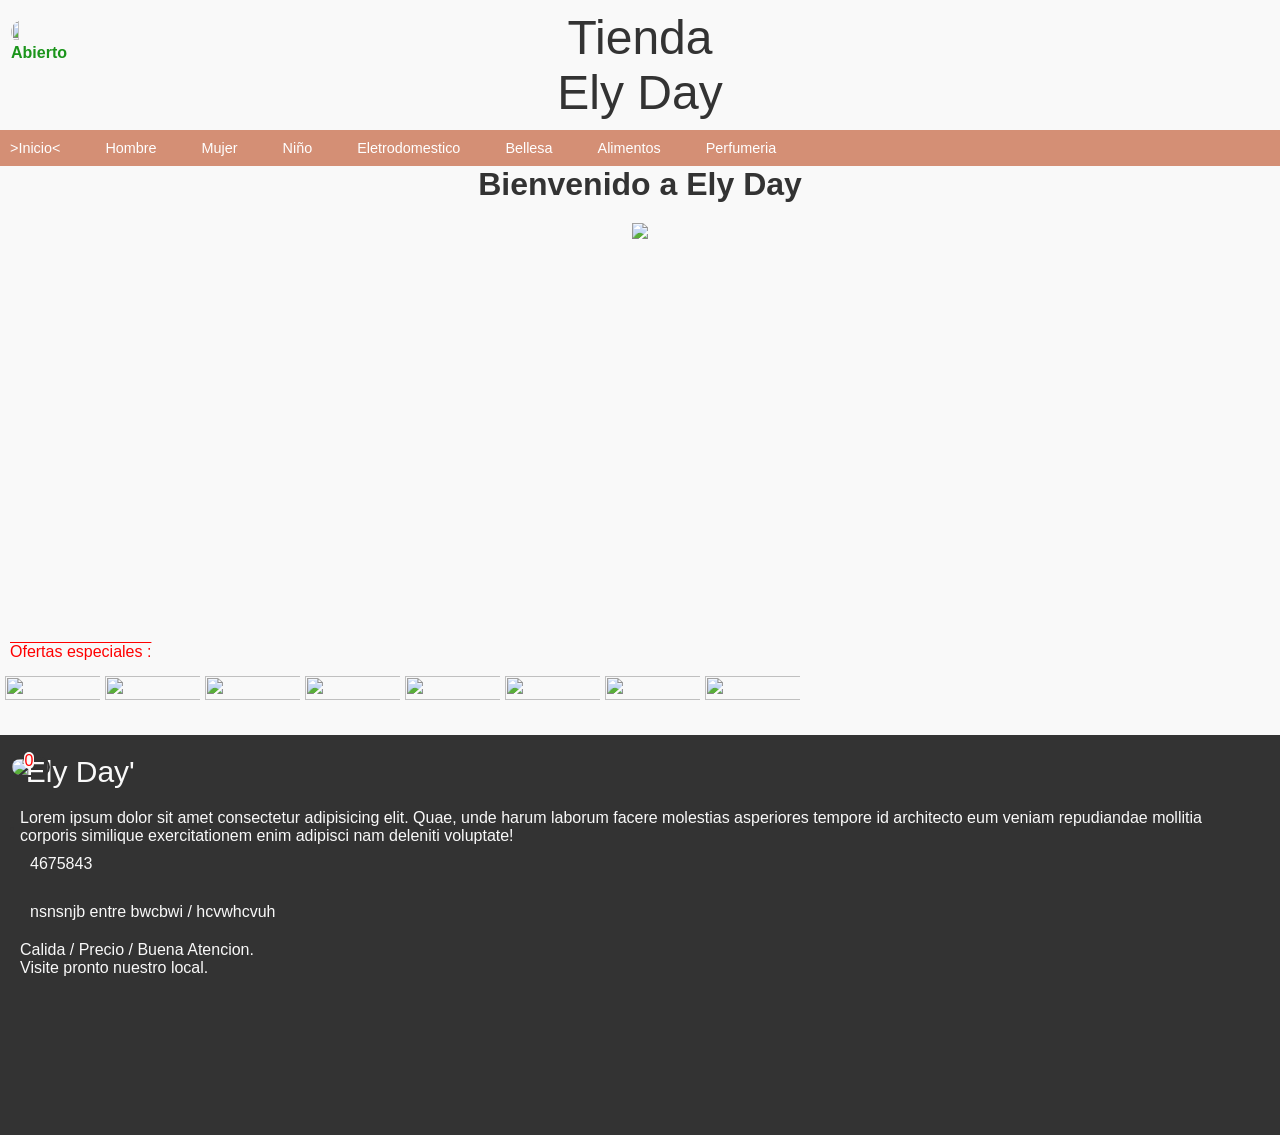
==== index.html @ 3eeb897b "Add files via upload" ====
<!DOCTYPE html>
<html lang="en">
<head>
  <meta charset="UTF-8">
  <meta name="viewport" content="width=device-width, initial-scale=1.0">
  <title>Tienda de Ropa</title>
  <link rel="stylesheet" href="Main.css">
  <link rel="stylesheet" href="detalles_items.css">
</head>
<body>
  <header>
      <div class="close-open">
        <img class="logo_principal" src="imagenes/Logo.jpg">
        <p><b>Abierto</b></p>
      </div>
      <div class="parrafo_principal">
        <p>Tienda</p>
        <p>Ely Day</p>
      </div>
    <!-- Menú de Navegación -->
    <nav id="menu" class="navbar">
      <div class="items_menu">
          <div class="menu-scroll">
            <a href="index.html" class="menu-item">>Inicio<</a>
            <a href="Hombre.html" id="Hombre"class="menu-item">Hombre</a>
            <a href="Mujer.html" id="mujer"class="menu-item">Mujer</a>
            <a href="Niño.html" id="Niño"class="menu-item">Niño</a>
            <a href="Eletrodomestico.html" id="Eletrodomestico"class="menu-item">Eletrodomestico</a>
            <a href="Bellesa.html" id="bellesa"class="menu-item">Bellesa</a>
            <a href="Alimentos.html" id="Alimentos"class="menu-item">Alimentos</a>
            <a href="Perfumeria.html" id="Perfumeria"class="menu-item">Perfumeria</a>
          </div>
        </div>
    </nav>
  </header>
  <!-- Contenido Principal -->
  <div class="contenedor_de_ofertas">
    
    <h1>Bienvenido a Ely Day</h1>
    <div class="img_principal">
      <ul>
        <li>
          <img class="imagen_principal" src="imagenes/imgcategoria/todomujer.jpg">
        </li>
        <li>
          <img class="imagen_principal" src="imagenes/imgcategoria/Todohombre.jpg">
        </li>
        <li>
          <img class="imagen_principal" src="imagenes/imgcategoria/Vestido3.jpg">
        </li>
        <li>
          <img class="imagen_principal" src="imagenes/imgcategoria/Vestido3.jpg">
        </li>
      </ul>
    </div>

      <div class="container">
        <p class="enoferta">Ofertas especiales :</p>
        <div class="contenedor_de_revajas">
          <section class="slide-sesion">
            <img class="img_ofertas" src="imagenes/Abrig.jpg" alt="">
          </section>
          <section class="slide-sesion">
            <img class="img_ofertas" src="imagenes/Arete.jpg" alt="">
          </section>
          <section class="slide-sesion">
            <img class="img_ofertas" src="imagenes/Chors.jpg" alt="">
          </section>
          <section class="slide-sesion">
            <img class="img_ofertas" src="imagenes/Enoferta.jpg" alt="">
          </section>
          <section class="slide-sesion">
            <img class="img_ofertas" src="imagenes/Abrig.jpg" alt="">
          </section>
          <section class="slide-sesion">
            <img class="img_ofertas" src="imagenes/Arete.jpg" alt="">
          </section>
          <section class="slide-sesion">
            <img class="img_ofertas" src="imagenes/Chors.jpg" alt="">
          </section>
          <section class="slide-sesion">
            <img class="img_ofertas" src="imagenes/Enoferta.jpg" alt="">
          </section>
        </div>
    </div>
  </div>

  <div>
    <a href="Carrito de compras/carrito.html" class="link_del_carrito"><img class="carrito_icon_img" src="imagenes/Carrito_img.jpg">
      <p id="numerito" class="num_del_carrito">0</p>
    </a>
    <button onclick="boton_flotante()" class="boton-contact">
        <img class="img-boton-contact" src="imagenes/Icono_watsapp.jpg" alt="">
    </button>
    <div id="contenedor_contact_id" class="contenedor_contact">
      <p class="p_botonflotante">Hola sea usted Bienbenido a 
        nuestra pagina <b>Ely Day</b>.
      </p>
      <p class="p_botonflotante">
        Contactenos al #382932
      </p>
      <P class="p_botonflotante">
        Nos encontramos en calle entre calle/calle
      </P>
    </div>
</div>

  <footer class="pie_pagina">
    <p class="titulo-footer">'Ely Day'</p>
    <p>Lorem ipsum dolor sit amet consectetur 
      adipisicing elit. Quae, unde 
      harum laborum facere molestias 
      asperiores tempore id architecto
      eum veniam repudiandae mollitia corporis similique exercitationem enim adipisci nam deleniti voluptate!
    </p>
    <P class="contact">4675843</P>
    <p class="contact">nsnsnjb entre bwcbwi / hcvwhcvuh</p>
    <p>Calida / Precio / Buena Atencion.</p>
    <p>Visite pronto nuestro local.</p>
  </footer>
<script src="Main.js">
</script>
</body>
</html>
---- Main.css ----
/* Reset Básico */
* {
  margin: 0;
  padding: 0;
  box-sizing: border-box;
}

body {
  font-family: Arial, sans-serif;
  background-color: #f9f9f9;
  color: #333;
  ::-webkit-scrollbar{display: none;}
}
a {
  background-color: transparent;
  border: 0;
  margin-right: 20px;
  padding-right: 10px;
  text-decoration: none;
}
button {
  background-color: transparent;
  border: 0;
  margin-right: 20px;
  padding-right: 10px;
}
header{
  text-align: center;
}


/* Menú de Navegación */
.logo_principal{
  height: 20%;
  width: 10%;
  border-radius: 40px;
  max-width: 80px;
  min-width: 40px
}
.parrafo_principal{
  font-size: 300%;
  text-align: center;
  margin: 10px;
  max-width: 100%;
  margin-top: 10px;

}
.close-open{
  text-align: justify;
  color:rgb(27, 149, 27);
  padding: 10px;
  margin-bottom: 10px;
  width: 90%;
  position: absolute;
  margin-left: 1px;
  display: fle

}
.carrito_icon_img{
  width: 10%;
  border-radius: 40px;
  margin-top: 10px;
  max-width: 80px;
  min-width: 40px
}
.items_menu{
  background-color: #d48f75;
  padding: 10px;
  overflow-x: auto;
  white-space: nowrap;
}

.navbar.stiki{
  position: sticky;
  top: 0;
}

.menu-scroll {
  display: flex;
  gap: 15px;
  align-items: center;
}

.menu-item {
  text-align: center;
  color: white;
  font-size: 90%;
  cursor: pointer;
}


.menu-item p {
  margin-top: 5px;
  margin-right: 40px;
}
/*esta parte es para los circulos de nav*/
.contenedor_cecioncirculos{
  display: none;
  overflow-x: auto;
  background-color: #f9f9f9;

}
.imagen_circulo{

  width: 60%;
  height: 50%;
}
.ceciones_circulo img {
  align-items: center;
  border-radius: 1000px;
  padding-left: 5px;
  display: flex;
  margin: 10px;
  
}
.boton_circulo{
  margin-left: 15%;
}
.boton_todos{
  border: 7px;
  margin: 55px;
  border-color: #333;
}
/* Contenido Principal */
main {
  padding: 20px;
  text-align: center;

}

main h1 {
  margin-bottom: 10px;
  font-size: 200%;
}

main p {
  color: #555;
  display: grid;
  
}


/*contenedor de ofertas y revajas*/
.contenedor_de_ofertas{
  text-align: center;
  
}
.contenedor_de_revajas{
  display: flex;
  overflow: auto;
  
}
.slide-sesion img{
  overflow-x: auto;
  white-space: nowrap;
  display: flex;
  padding: 5px;
  height: 100%;
  width: 100px;
  
}
.img_ofertas{
  width: 100%;
  height: 100%;
}
.enoferta{
  text-align: start;
  padding: 10px;
  margin-top: 10px;
  text-decoration: overline;
  color: #f00;
  font-family: 'Gill Sans', 'Gill Sans MT', Calibri, 'Trebuchet MS', sans-serif;
  font-size: 100%;
}
.container{
  height: 10%;
  width: 100%;
}

/*contenedor principal de inicio*/
.img_principal{
width: auto;
height: 400px;
border-radius: 30px;

margin-top: 20px;
overflow: hidden;
}
.img_principal ul{
  display: flex;
  padding: 0;
  width: 400%;
  animation: slide 15s infinite alternate ease-in-out;
}
.img_principal li{
  width: 100%;
  list-style: none;
  position: relative;
}
.imagen_principal{
  height: auto;
  width: 400px;
  
}
@keyframes slide{
  0%{margin-left: 0;}
  20%{margin-left: 0;}

  25%{margin-left: -100%;}
  45%{margin-left: -100%;}

  50%{margin-left: -200%;}
  70%{margin-left: -200%;}

  75%{margin-left: -300%;}
  100%{margin-left: -300;}
}




.contenedor_inicio{
  margin-top: 20px;
  margin: auto;
  width: 100%;
  height: 100%;

}
.parrafo_detalledellocal{
  padding: 10px;
  color:#d48f75;
  font-family: Georgia, 'Times New Roman', Times, serif;
  background-color: #f9f9f9;

  
}






.content_main{
  display: grid;
  grid-template-columns: repeat(2,3fr);
  gap:1rem;
}
.product img {
    max-width: 100%;
    border-radius: 8px;
    text-align: center;
    text-anchor: center;
    padding: 10px;
    border-radius: 20px;
    
}




footer{
  margin-top: 30px;
  background-color: #333;
  color: #f9f9f9;
  padding: 20px;
  height: 400px;
}
.titulo-footer{
  font-size: 30px;
  padding-bottom: 20px;
}


/*esta parte es del boton flotante para contactar y el carrito de compras*/
.contact{
  padding-top: 10px;
  padding: 10px;
  padding-bottom: 20px;
}
.boton-contact {
  position:fixed;
  top: 91%;
  margin-left: 10px;
}
.img-boton-contact{
  width: 50px;
  border-radius: 20px;
  border: #333 solid 2px;
}
.contenedor_contact{
  background-color:#fff;
  position:fixed;
  width: 90%;
  height: 400px;
  top: 25%;
  margin-left: 5%;
  border: #333 solid 2px;
  display: none;
}
.p_botonflotante{
  margin: 10px;
  margin-top: 30px;
  margin-left: 30px;
}
/*botn de carrrito de compras*/
.num_del_carrito{
  color: #f00;
  background-color: #f9f9f9;
  height: 17px;
  width: 10px;
  text-align: center;
  margin-left: -26px;
  margin-top:5px ;
  border-radius: 20px;
  
}
.link_del_carrito{
  position:fixed;
  top: 83%;
  margin-left: 10px;
  display: flex;
  z-index: 2;

}
.carrito_icon_img{
  border: #333 solid 2px;
}
---- detalles_items.css ----
.modal{
    display: none;
    position: fixed;
    top: 0;
    background-color: rgb(255, 255, 255);
    width: 100%;
    height: 100%;
    margin: 0;
    left: 0;
    z-index: 1;
    justify-items: center;
    align-items: centers;
    overflow-y: auto;
}
.modal_contenido{
    scrollbar-width: 30px;
    height: 100%;
    width: 100%;
    margin-top: 20px;

}
.modal_contenido img{
    width: 80%;
}
.cerrar_modal{
    position:fixed;
    top:0;
    display: flex;
    margin: 10px;
    background-color: #fabc81;
    align-items: center;
    padding: 10px;
    border-radius: 60px;
}
.celecionador_tall_color{
    padding: 20px;
    
}
.celecionador_tall_color select{
    border:none;
    width: 50%;
    margin-bottom: 20px;
    
}
.celecionador_tall_color label{
    display: flex;
    flex-direction: column;
    margin-top: 0px;
    padding-left: 10px;
    padding-top: 10px;
    text-align: start;
}
.btnn_productos_agg{
    background-color: #f77809;
    color: rgb(255, 255, 255);
    margin: auto;
    text-align: center;
    width: 75%;
    height: 7%;
    margin-top: 50px;
}
.description_producto{
    margin-left: 30px;
    margin-top: 20px;
    margin-bottom: 20px;
    text-align: start;
}
.p_de_costo{
    width: 100px;
    display: flex;
    margin-left: 30px;
    border-bottom: #000000 solid 2px;
}
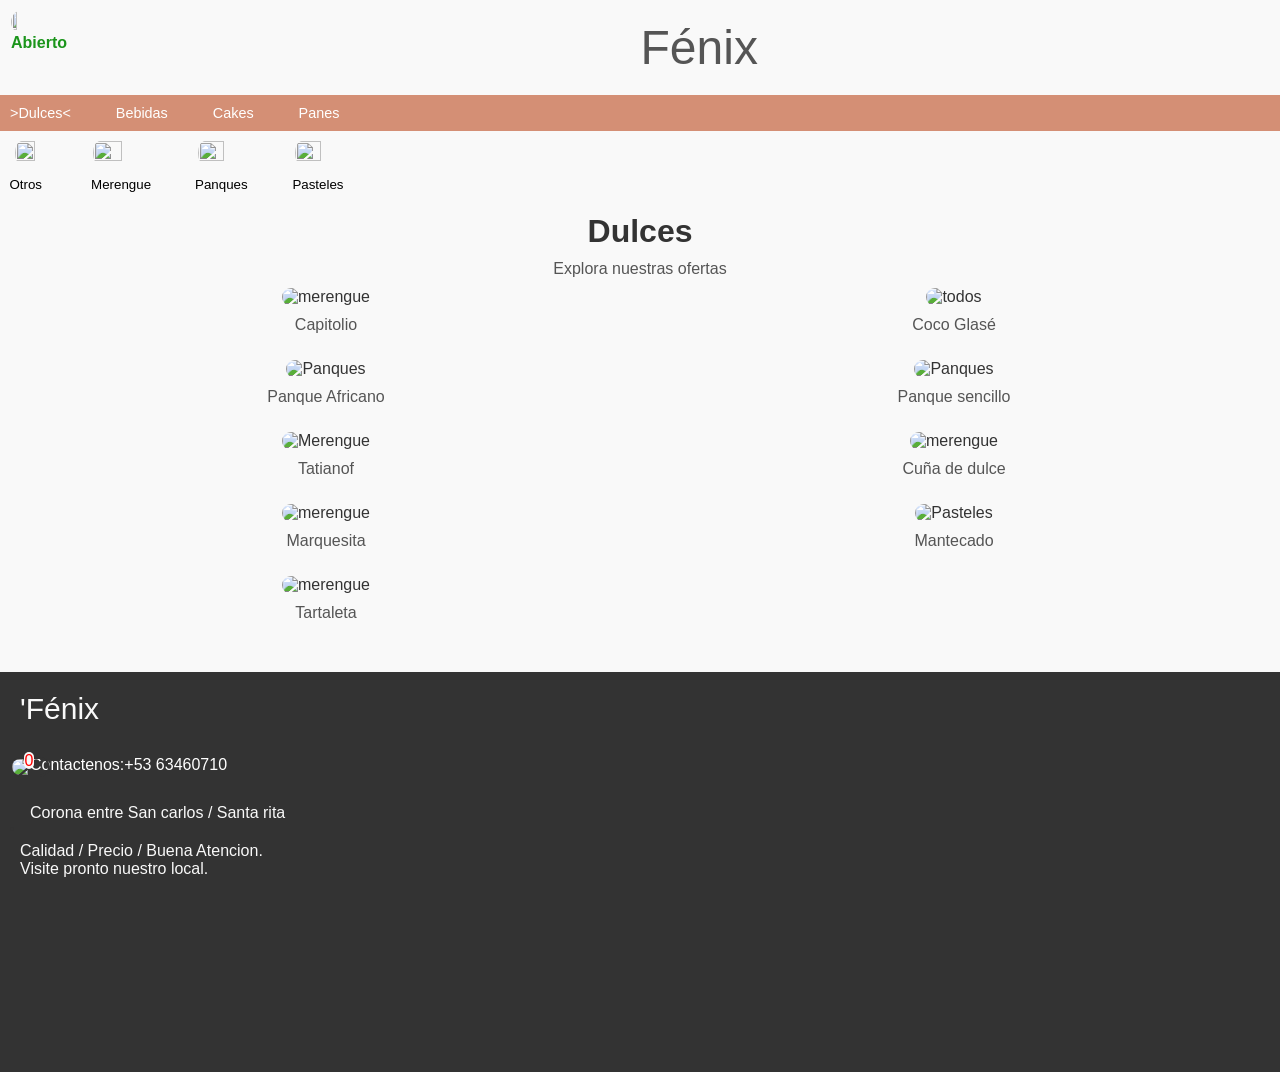
==== commit 07857a19: "Add files via upload" ====
--- a/index.html
+++ b/index.html
@@ -1,124 +1,105 @@
-<!DOCTYPE html>
-<html lang="en">
-<head>
-  <meta charset="UTF-8">
-  <meta name="viewport" content="width=device-width, initial-scale=1.0">
-  <title>Tienda de Ropa</title>
-  <link rel="stylesheet" href="Main.css">
-  <link rel="stylesheet" href="detalles_items.css">
-</head>
-<body>
-  <header>
-      <div class="close-open">
-        <img class="logo_principal" src="imagenes/Logo.jpg">
-        <p><b>Abierto</b></p>
-      </div>
-      <div class="parrafo_principal">
-        <p>Tienda</p>
-        <p>Ely Day</p>
-      </div>
-    <!-- Menú de Navegación -->
-    <nav id="menu" class="navbar">
-      <div class="items_menu">
-          <div class="menu-scroll">
-            <a href="index.html" class="menu-item">>Inicio<</a>
-            <a href="Hombre.html" id="Hombre"class="menu-item">Hombre</a>
-            <a href="Mujer.html" id="mujer"class="menu-item">Mujer</a>
-            <a href="Niño.html" id="Niño"class="menu-item">Niño</a>
-            <a href="Eletrodomestico.html" id="Eletrodomestico"class="menu-item">Eletrodomestico</a>
-            <a href="Bellesa.html" id="bellesa"class="menu-item">Bellesa</a>
-            <a href="Alimentos.html" id="Alimentos"class="menu-item">Alimentos</a>
-            <a href="Perfumeria.html" id="Perfumeria"class="menu-item">Perfumeria</a>
-          </div>
-        </div>
-    </nav>
-  </header>
-  <!-- Contenido Principal -->
-  <div class="contenedor_de_ofertas">
-    
-    <h1>Bienvenido a Ely Day</h1>
-    <div class="img_principal">
-      <ul>
-        <li>
-          <img class="imagen_principal" src="imagenes/imgcategoria/todomujer.jpg">
-        </li>
-        <li>
-          <img class="imagen_principal" src="imagenes/imgcategoria/Todohombre.jpg">
-        </li>
-        <li>
-          <img class="imagen_principal" src="imagenes/imgcategoria/Vestido3.jpg">
-        </li>
-        <li>
-          <img class="imagen_principal" src="imagenes/imgcategoria/Vestido3.jpg">
-        </li>
-      </ul>
-    </div>
-
-      <div class="container">
-        <p class="enoferta">Ofertas especiales :</p>
-        <div class="contenedor_de_revajas">
-          <section class="slide-sesion">
-            <img class="img_ofertas" src="imagenes/Abrig.jpg" alt="">
-          </section>
-          <section class="slide-sesion">
-            <img class="img_ofertas" src="imagenes/Arete.jpg" alt="">
-          </section>
-          <section class="slide-sesion">
-            <img class="img_ofertas" src="imagenes/Chors.jpg" alt="">
-          </section>
-          <section class="slide-sesion">
-            <img class="img_ofertas" src="imagenes/Enoferta.jpg" alt="">
-          </section>
-          <section class="slide-sesion">
-            <img class="img_ofertas" src="imagenes/Abrig.jpg" alt="">
-          </section>
-          <section class="slide-sesion">
-            <img class="img_ofertas" src="imagenes/Arete.jpg" alt="">
-          </section>
-          <section class="slide-sesion">
-            <img class="img_ofertas" src="imagenes/Chors.jpg" alt="">
-          </section>
-          <section class="slide-sesion">
-            <img class="img_ofertas" src="imagenes/Enoferta.jpg" alt="">
-          </section>
-        </div>
-    </div>
-  </div>
-
-  <div>
-    <a href="Carrito de compras/carrito.html" class="link_del_carrito"><img class="carrito_icon_img" src="imagenes/Carrito_img.jpg">
-      <p id="numerito" class="num_del_carrito">0</p>
-    </a>
-    <button onclick="boton_flotante()" class="boton-contact">
-        <img class="img-boton-contact" src="imagenes/Icono_watsapp.jpg" alt="">
-    </button>
-    <div id="contenedor_contact_id" class="contenedor_contact">
-      <p class="p_botonflotante">Hola sea usted Bienbenido a 
-        nuestra pagina <b>Ely Day</b>.
-      </p>
-      <p class="p_botonflotante">
-        Contactenos al #382932
-      </p>
-      <P class="p_botonflotante">
-        Nos encontramos en calle entre calle/calle
-      </P>
-    </div>
-</div>
-
-  <footer class="pie_pagina">
-    <p class="titulo-footer">'Ely Day'</p>
-    <p>Lorem ipsum dolor sit amet consectetur 
-      adipisicing elit. Quae, unde 
-      harum laborum facere molestias 
-      asperiores tempore id architecto
-      eum veniam repudiandae mollitia corporis similique exercitationem enim adipisci nam deleniti voluptate!
-    </p>
-    <P class="contact">4675843</P>
-    <p class="contact">nsnsnjb entre bwcbwi / hcvwhcvuh</p>
-    <p>Calida / Precio / Buena Atencion.</p>
-    <p>Visite pronto nuestro local.</p>
-  </footer>
-<script src="Main.js">
-</script>
-</body>
-</html>
+<!DOCTYPE html>
+<html lang="en">
+<head>
+    <meta charset="UTF-8">
+    <meta name="viewport" content="width=device-width, initial-scale=1.0">
+    <title>Dulceria panaderia fenix del toro</title>
+    <link rel="stylesheet" href="Main.css">
+    <link rel="stylesheet" href="detalles_items.css">
+</head>
+<body>
+<!-- Menú de Navegación -->
+    <div class="close-open">
+        <div class="logo">
+        <img class="logo_principal" src="imagenes/Logo.jpg">
+        <p><b>Abierto</b></p>
+        </div>
+        <div class="parrafo_principal">
+        <p>Fénix</p>
+        </div>
+    </div>
+    <nav id="menu" class="navbar">
+        <div class="items_menu">
+            <div class="menu-scroll">
+                <a href="index.html" id="Bebidas"class="menu-item">>Dulces<</a>
+                <a href="Bebidas.html" id="Dulces"class="menu-item">Bebidas</a>
+                <a href="Cakes.html" id="Cakes"class="menu-item">Cakes</a>
+                <a href="Panes.html" id="Panes"class="menu-item">Panes</a>
+                <!--<a href="otros.html" id="otros"class="menu-item">otros</a>-->
+            </div>
+        </div>
+        <div id="contenedor_cecioncirculos" class="contenedor_cecioncirculos">
+            <div class="menu-scroll">
+                <div id="todos" class="ceciones_circulo boton_categoria">
+                    <img class="imagen_circulo boton_todos" src="imagenes/Cocoglase.jpg">
+                    <button class="boton_circulo">Otros</button>
+                </div>
+                <div id="merengue" class="ceciones_circulo boton_categoria">
+                    <img class="imagen_circulo" src="imagenes/Cuñamedio.jpg">
+                    <button class="boton_circulo boton_categoria">Merengue</button>
+                </div>
+                <div id="Panques" class="ceciones_circulo boton_categoria">
+                    <img class="imagen_circulo" src="imagenes/Panquecencillo.jpg">
+                    <button class="boton_circulo boton_categoria">Panques</button>
+                </div>
+                <div id="Pasteles" class="ceciones_circulo boton_categoria">
+                    <img class="imagen_circulo" src="imagenes/Picsart_25-08-07_21-12-26-470.jpg">
+                    <button class="boton_circulo boton_categoria">Pasteles</button>
+                </div>
+            </div>
+        </div>
+    </nav>
+
+    <!-- Contenido Principal -->
+    <main>
+    
+        <h1>Dulces</h1>
+        <p>Explora nuestras ofertas</p>
+        
+        <div id="contenedor" class="content_main">
+        <!--Aqui van los productos mediante el codigo-->
+        </div>
+        <!--Esto es para los detalles de los productos-->
+        <div id="modal_detalle" class="modal">
+            <div id="modal_contenido" class="modal_contenido"></div>
+            <button id="cerrar_modal" class="cerrar_modal">cerrar</button>
+        </div>
+        
+    </main>
+    
+    <div>
+        <a href="Carrito de compras/carrito.html" class="link_del_carrito"><img class="carrito_icon_img" src="imagenes/Carrito_img.jpg">
+            <p id="numerito" class="num_del_carrito">0</p>
+        </a>
+        <button onclick="boton_flotante()" class="boton-contact">
+            <img class="img-boton-contact" src="imagenes/Icono_watsapp.jpg" alt="">
+        </button>
+        <div id="contenedor_contact_id" class="contenedor_contact">
+            <p class="p_botonflotante">Hola sea usted Bienvenido a 
+                nuestra pagina <b>Dulceria/Panaderia Fenix</b>.
+            </p>
+            <p class="p_botonflotante">
+                Contactenos al #56346418
+            </p>
+            <P class="p_botonflotante">
+                Nos encontramos en Corona/Esquina San Carlos
+            </P>
+        </div>
+    </div>
+
+    <footer class="pie_pagina">
+        <p class="titulo-footer">'Fénix</p>
+        <p>
+        </p>
+        <P class="contact"><a href="https://wa.me/5363460710?text=Quiero contactarlos">Contactenos:+53 63460710</a></P>
+        <p class="contact">Corona entre San carlos / Santa rita</p>
+        <p>Calidad / Precio / Buena Atencion.</p>
+        <p>Visite pronto nuestro local.</p>
+    </footer>
+    <script>
+        const categoria_actual = "Dulces";
+    </script>
+<script src="Main.js">
+</script>
+</body>
+</html>
--- a/Main.css
+++ b/Main.css
@@ -1,329 +1,336 @@
-/* Reset Básico */
-* {
-  margin: 0;
-  padding: 0;
-  box-sizing: border-box;
-}
-
-body {
-  font-family: Arial, sans-serif;
-  background-color: #f9f9f9;
-  color: #333;
-  ::-webkit-scrollbar{display: none;}
-}
-a {
-  background-color: transparent;
-  border: 0;
-  margin-right: 20px;
-  padding-right: 10px;
-  text-decoration: none;
-}
-button {
-  background-color: transparent;
-  border: 0;
-  margin-right: 20px;
-  padding-right: 10px;
-}
-header{
-  text-align: center;
-}
-
-
-/* Menú de Navegación */
-.logo_principal{
-  height: 20%;
-  width: 10%;
-  border-radius: 40px;
-  max-width: 80px;
-  min-width: 40px
-}
-.parrafo_principal{
-  font-size: 300%;
-  text-align: center;
-  margin: 10px;
-  max-width: 100%;
-  margin-top: 10px;
-
-}
-.close-open{
-  text-align: justify;
-  color:rgb(27, 149, 27);
-  padding: 10px;
-  margin-bottom: 10px;
-  width: 90%;
-  position: absolute;
-  margin-left: 1px;
-  display: fle
-
-}
-.carrito_icon_img{
-  width: 10%;
-  border-radius: 40px;
-  margin-top: 10px;
-  max-width: 80px;
-  min-width: 40px
-}
-.items_menu{
-  background-color: #d48f75;
-  padding: 10px;
-  overflow-x: auto;
-  white-space: nowrap;
-}
-
-.navbar.stiki{
-  position: sticky;
-  top: 0;
-}
-
-.menu-scroll {
-  display: flex;
-  gap: 15px;
-  align-items: center;
-}
-
-.menu-item {
-  text-align: center;
-  color: white;
-  font-size: 90%;
-  cursor: pointer;
-}
-
-
-.menu-item p {
-  margin-top: 5px;
-  margin-right: 40px;
-}
-/*esta parte es para los circulos de nav*/
-.contenedor_cecioncirculos{
-  display: none;
-  overflow-x: auto;
-  background-color: #f9f9f9;
-
-}
-.imagen_circulo{
-
-  width: 60%;
-  height: 50%;
-}
-.ceciones_circulo img {
-  align-items: center;
-  border-radius: 1000px;
-  padding-left: 5px;
-  display: flex;
-  margin: 10px;
-  
-}
-.boton_circulo{
-  margin-left: 15%;
-}
-.boton_todos{
-  border: 7px;
-  margin: 55px;
-  border-color: #333;
-}
-/* Contenido Principal */
-main {
-  padding: 20px;
-  text-align: center;
-
-}
-
-main h1 {
-  margin-bottom: 10px;
-  font-size: 200%;
-}
-
-main p {
-  color: #555;
-  display: grid;
-  
-}
-
-
-/*contenedor de ofertas y revajas*/
-.contenedor_de_ofertas{
-  text-align: center;
-  
-}
-.contenedor_de_revajas{
-  display: flex;
-  overflow: auto;
-  
-}
-.slide-sesion img{
-  overflow-x: auto;
-  white-space: nowrap;
-  display: flex;
-  padding: 5px;
-  height: 100%;
-  width: 100px;
-  
-}
-.img_ofertas{
-  width: 100%;
-  height: 100%;
-}
-.enoferta{
-  text-align: start;
-  padding: 10px;
-  margin-top: 10px;
-  text-decoration: overline;
-  color: #f00;
-  font-family: 'Gill Sans', 'Gill Sans MT', Calibri, 'Trebuchet MS', sans-serif;
-  font-size: 100%;
-}
-.container{
-  height: 10%;
-  width: 100%;
-}
-
-/*contenedor principal de inicio*/
-.img_principal{
-width: auto;
-height: 400px;
-border-radius: 30px;
-
-margin-top: 20px;
-overflow: hidden;
-}
-.img_principal ul{
-  display: flex;
-  padding: 0;
-  width: 400%;
-  animation: slide 15s infinite alternate ease-in-out;
-}
-.img_principal li{
-  width: 100%;
-  list-style: none;
-  position: relative;
-}
-.imagen_principal{
-  height: auto;
-  width: 400px;
-  
-}
-@keyframes slide{
-  0%{margin-left: 0;}
-  20%{margin-left: 0;}
-
-  25%{margin-left: -100%;}
-  45%{margin-left: -100%;}
-
-  50%{margin-left: -200%;}
-  70%{margin-left: -200%;}
-
-  75%{margin-left: -300%;}
-  100%{margin-left: -300;}
-}
-
-
-
-
-.contenedor_inicio{
-  margin-top: 20px;
-  margin: auto;
-  width: 100%;
-  height: 100%;
-
-}
-.parrafo_detalledellocal{
-  padding: 10px;
-  color:#d48f75;
-  font-family: Georgia, 'Times New Roman', Times, serif;
-  background-color: #f9f9f9;
-
-  
-}
-
-
-
-
-
-
-.content_main{
-  display: grid;
-  grid-template-columns: repeat(2,3fr);
-  gap:1rem;
-}
-.product img {
-    max-width: 100%;
-    border-radius: 8px;
-    text-align: center;
-    text-anchor: center;
-    padding: 10px;
-    border-radius: 20px;
-    
-}
-
-
-
-
-footer{
-  margin-top: 30px;
-  background-color: #333;
-  color: #f9f9f9;
-  padding: 20px;
-  height: 400px;
-}
-.titulo-footer{
-  font-size: 30px;
-  padding-bottom: 20px;
-}
-
-
-/*esta parte es del boton flotante para contactar y el carrito de compras*/
-.contact{
-  padding-top: 10px;
-  padding: 10px;
-  padding-bottom: 20px;
-}
-.boton-contact {
-  position:fixed;
-  top: 91%;
-  margin-left: 10px;
-}
-.img-boton-contact{
-  width: 50px;
-  border-radius: 20px;
-  border: #333 solid 2px;
-}
-.contenedor_contact{
-  background-color:#fff;
-  position:fixed;
-  width: 90%;
-  height: 400px;
-  top: 25%;
-  margin-left: 5%;
-  border: #333 solid 2px;
-  display: none;
-}
-.p_botonflotante{
-  margin: 10px;
-  margin-top: 30px;
-  margin-left: 30px;
-}
-/*botn de carrrito de compras*/
-.num_del_carrito{
-  color: #f00;
-  background-color: #f9f9f9;
-  height: 17px;
-  width: 10px;
-  text-align: center;
-  margin-left: -26px;
-  margin-top:5px ;
-  border-radius: 20px;
-  
-}
-.link_del_carrito{
-  position:fixed;
-  top: 83%;
-  margin-left: 10px;
-  display: flex;
-  z-index: 2;
-
-}
-.carrito_icon_img{
-  border: #333 solid 2px;
-}
-
-
+/* Reset Básico */
+* {
+  margin: 0;
+  padding: 0;
+  box-sizing: border-box;
+}
+
+body {
+  font-family: Arial, sans-serif;
+  background-color: #f9f9f9;
+  color: #333;
+  ::-webkit-scrollbar{display: none;}
+}
+a {
+  color:#fff;
+  background-color: transparent;
+  border: 0;
+  margin-right: 20px;
+  padding-right: 10px;
+  text-decoration: none;
+}
+button {
+  background-color: transparent;
+  border: 0;
+  margin-right: 20px;
+  padding-right: 10px;
+}
+header{
+  text-align: center;
+}
+
+
+/* Menú de Navegación */
+.logo_principal{
+  height: 20%;
+  width: 10%;
+  border-radius: 40px;
+  max-width: 80px;
+  min-width: 40px
+}
+.logo{
+  width: 100%;
+  height: 100%;
+}
+.parrafo_principal{
+  font-size: 300%;
+  display: flex;
+  max-width: 100%;
+  margin-top: 10px;
+  justify-items: end;
+  align-items: end;
+  color: #555;
+  height: 100%;
+  width: 100%;
+}
+.close-open{
+  text-align: justify;
+  color:rgb(27, 149, 27);
+  padding: 10px;
+  margin-bottom: 10px;
+  display: flex;
+  margin-left: 1px;
+  justify-content: space-between;
+
+}
+.carrito_icon_img{
+  width: 10%;
+  border-radius: 40px;
+  margin-top: 10px;
+  max-width: 80px;
+  min-width: 40px
+}
+.items_menu{
+  background-color: #d48f75;
+  padding: 10px;
+  overflow-x: auto;
+  white-space: nowrap;
+}
+
+.navbar.stiki{
+  position: sticky;
+  top: 0;
+}
+
+.menu-scroll {
+  display: flex;
+  gap: 15px;
+  align-items: center;
+}
+
+.menu-item {
+  text-align: center;
+  color: white;
+  font-size: 90%;
+  cursor: pointer;
+}
+
+
+.menu-item p {
+  margin-top: 5px;
+  margin-right: 40px;
+}
+/*esta parte es para los circulos de nav*/
+.contenedor_cecioncirculos{
+  display: none;
+  overflow-x: auto;
+  background-color: #f9f9f9;
+
+}
+.imagen_circulo{
+
+  width: 60%;
+  height: 50%;
+}
+.ceciones_circulo img {
+  align-items: center;
+  border-radius: 1000px;
+  padding-left: 5px;
+  display: flex;
+  margin: 10px;
+  
+}
+.boton_circulo{
+  margin-left: 15%;
+}
+.boton_todos{
+  border: 7px;
+  margin: 55px;
+  border-color: #333;
+}
+/* Contenido Principal */
+main {
+  padding: 20px;
+  text-align: center;
+
+}
+
+main h1 {
+  margin-bottom: 10px;
+  font-size: 200%;
+}
+
+main p {
+  color: #555;
+  display: grid;
+  
+}
+
+
+/*contenedor de ofertas y revajas*/
+.contenedor_de_ofertas{
+  text-align: center;
+  
+}
+.contenedor_de_revajas{
+  display: flex;
+  overflow: auto;
+  
+}
+.slide-sesion img{
+  overflow-x: auto;
+  white-space: nowrap;
+  display: flex;
+  padding: 5px;
+  height: 100%;
+  width: 100px;
+  
+}
+.img_ofertas{
+  width: 100%;
+  height: 100%;
+}
+.enoferta{
+  text-align: start;
+  padding: 10px;
+  margin-top: 10px;
+  text-decoration: overline;
+  color: #f00;
+  font-family: 'Gill Sans', 'Gill Sans MT', Calibri, 'Trebuchet MS', sans-serif;
+  font-size: 100%;
+}
+.container{
+  height: 10%;
+  width: 100%;
+}
+
+/*contenedor principal de inicio*/
+.img_principal{
+width: auto;
+height: 400px;
+border-radius: 30px;
+
+margin-top: 20px;
+overflow: hidden;
+}
+.img_principal ul{
+  display: flex;
+  padding: 0;
+  width: 400%;
+  animation: slide 15s infinite alternate ease-in-out;
+}
+.img_principal li{
+  width: 100%;
+  list-style: none;
+  position: relative;
+}
+.imagen_principal{
+  height: auto;
+  width: 400px;
+  
+}
+@keyframes slide{
+  0%{margin-left: 0;}
+  20%{margin-left: 0;}
+
+  25%{margin-left: -100%;}
+  45%{margin-left: -100%;}
+
+  50%{margin-left: -200%;}
+  70%{margin-left: -200%;}
+
+  75%{margin-left: -300%;}
+  100%{margin-left: -300;}
+}
+
+
+
+
+.contenedor_inicio{
+  margin-top: 20px;
+  margin: auto;
+  width: 100%;
+  height: 100%;
+
+}
+.parrafo_detalledellocal{
+  padding: 10px;
+  color:#d48f75;
+  font-family: Georgia, 'Times New Roman', Times, serif;
+  background-color: #f9f9f9;
+
+  
+}
+
+
+
+
+
+
+.content_main{
+  display: grid;
+  grid-template-columns: repeat(2,3fr);
+  gap:1rem;
+}
+.product img {
+    max-width: 100%;
+    border-radius: 8px;
+    text-align: center;
+    text-anchor: center;
+    padding: 10px;
+    border-radius: 20px;
+    
+}
+
+
+
+
+footer{
+  margin-top: 30px;
+  background-color: #333;
+  color: #f9f9f9;
+  padding: 20px;
+  height: 400px;
+}
+.titulo-footer{
+  font-size: 30px;
+  padding-bottom: 20px;
+}
+
+
+/*esta parte es del boton flotante para contactar y el carrito de compras*/
+.contact{
+  padding-top: 10px;
+  padding: 10px;
+  padding-bottom: 20px;
+}
+.boton-contact {
+  position:fixed;
+  top: 91%;
+  margin-left: 10px;
+}
+.img-boton-contact{
+  width: 50px;
+  border-radius: 20px;
+  border: #333 solid 2px;
+}
+.contenedor_contact{
+  background-color:#fff;
+  position:fixed;
+  width: 90%;
+  height: 400px;
+  top: 25%;
+  margin-left: 5%;
+  border: #333 solid 2px;
+  display: none;
+}
+.p_botonflotante{
+  margin: 10px;
+  margin-top: 30px;
+  margin-left: 30px;
+}
+/*botn de carrrito de compras*/
+.num_del_carrito{
+  color: #f00;
+  background-color: #f9f9f9;
+  height: 17px;
+  width: 10px;
+  text-align: center;
+  margin-left: -26px;
+  margin-top:5px ;
+  border-radius: 20px;
+  
+}
+.link_del_carrito{
+  position:fixed;
+  top: 83%;
+  margin-left: 10px;
+  display: flex;
+  z-index: 2;
+
+}
+.carrito_icon_img{
+  border: #333 solid 2px;
+}
+
+
--- a/detalles_items.css
+++ b/detalles_items.css
@@ -1,73 +1,73 @@
-.modal{
-    display: none;
-    position: fixed;
-    top: 0;
-    background-color: rgb(255, 255, 255);
-    width: 100%;
-    height: 100%;
-    margin: 0;
-    left: 0;
-    z-index: 1;
-    justify-items: center;
-    align-items: centers;
-    overflow-y: auto;
-}
-.modal_contenido{
-    scrollbar-width: 30px;
-    height: 100%;
-    width: 100%;
-    margin-top: 20px;
-
-}
-.modal_contenido img{
-    width: 80%;
-}
-.cerrar_modal{
-    position:fixed;
-    top:0;
-    display: flex;
-    margin: 10px;
-    background-color: #fabc81;
-    align-items: center;
-    padding: 10px;
-    border-radius: 60px;
-}
-.celecionador_tall_color{
-    padding: 20px;
-    
-}
-.celecionador_tall_color select{
-    border:none;
-    width: 50%;
-    margin-bottom: 20px;
-    
-}
-.celecionador_tall_color label{
-    display: flex;
-    flex-direction: column;
-    margin-top: 0px;
-    padding-left: 10px;
-    padding-top: 10px;
-    text-align: start;
-}
-.btnn_productos_agg{
-    background-color: #f77809;
-    color: rgb(255, 255, 255);
-    margin: auto;
-    text-align: center;
-    width: 75%;
-    height: 7%;
-    margin-top: 50px;
-}
-.description_producto{
-    margin-left: 30px;
-    margin-top: 20px;
-    margin-bottom: 20px;
-    text-align: start;
-}
-.p_de_costo{
-    width: 100px;
-    display: flex;
-    margin-left: 30px;
-    border-bottom: #000000 solid 2px;
+.modal{
+    display: none;
+    position: fixed;
+    top: 0;
+    background-color: rgb(255, 255, 255);
+    width: 100%;
+    height: 100%;
+    margin: 0;
+    left: 0;
+    z-index: 1;
+    justify-items: center;
+    align-items: center;
+    overflow-y: auto;
+}
+.modal_contenido{
+    scrollbar-width: 30px;
+    height: 100%;
+    width: 100%;
+    margin-top: 20px;
+
+}
+.modal_contenido img{
+    width: 80%;
+}
+.cerrar_modal{
+    position:fixed;
+    top:0;
+    display: flex;
+    margin: 10px;
+    background-color: #fabc81;
+    align-items: center;
+    padding: 10px;
+    border-radius: 60px;
+}
+.celecionador_tall_color{
+    padding: 20px;
+    
+}
+.celecionador_tall_color select{
+    border:none;
+    width: 50%;
+    margin-bottom: 20px;
+    
+}
+.celecionador_tall_color label{
+    display: flex;
+    flex-direction: column;
+    margin-top: 0px;
+    padding-left: 10px;
+    padding-top: 10px;
+    text-align: start;
+}
+.btnn_productos_agg{
+    background-color: #f77809;
+    color: rgb(255, 255, 255);
+    margin: auto;
+    text-align: center;
+    width: 75%;
+    height: 7%;
+    margin-top: 50px;
+}
+.description_producto{
+    margin-left: 30px;
+    margin-top: 20px;
+    margin-bottom: 20px;
+    text-align: start;
+}
+.p_de_costo{
+    width: 100px;
+    display: flex;
+    margin-left: 30px;
+    border-bottom: #000000 solid 2px;
 }
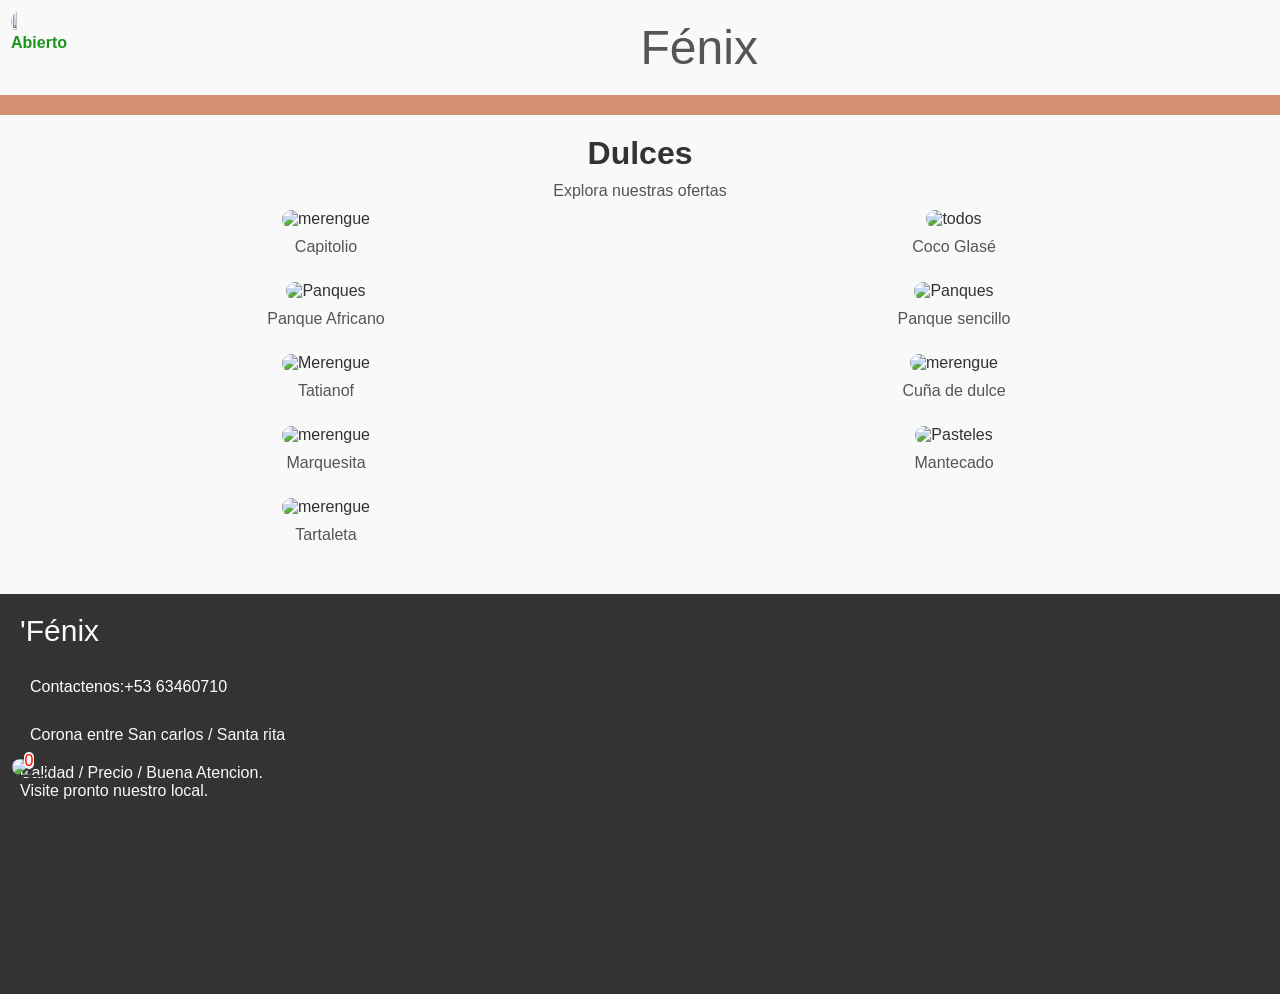
==== commit e06b50d4: "Update index.html" ====
--- a/index.html
+++ b/index.html
@@ -21,32 +21,10 @@
     <nav id="menu" class="navbar">
         <div class="items_menu">
             <div class="menu-scroll">
-                <a href="index.html" id="Bebidas"class="menu-item">>Dulces<</a>
-                <a href="Bebidas.html" id="Dulces"class="menu-item">Bebidas</a>
-                <a href="Cakes.html" id="Cakes"class="menu-item">Cakes</a>
-                <a href="Panes.html" id="Panes"class="menu-item">Panes</a>
                 <!--<a href="otros.html" id="otros"class="menu-item">otros</a>-->
             </div>
         </div>
-        <div id="contenedor_cecioncirculos" class="contenedor_cecioncirculos">
-            <div class="menu-scroll">
-                <div id="todos" class="ceciones_circulo boton_categoria">
-                    <img class="imagen_circulo boton_todos" src="imagenes/Cocoglase.jpg">
-                    <button class="boton_circulo">Otros</button>
-                </div>
-                <div id="merengue" class="ceciones_circulo boton_categoria">
-                    <img class="imagen_circulo" src="imagenes/Cuñamedio.jpg">
-                    <button class="boton_circulo boton_categoria">Merengue</button>
-                </div>
-                <div id="Panques" class="ceciones_circulo boton_categoria">
-                    <img class="imagen_circulo" src="imagenes/Panquecencillo.jpg">
-                    <button class="boton_circulo boton_categoria">Panques</button>
-                </div>
-                <div id="Pasteles" class="ceciones_circulo boton_categoria">
-                    <img class="imagen_circulo" src="imagenes/Picsart_25-08-07_21-12-26-470.jpg">
-                    <button class="boton_circulo boton_categoria">Pasteles</button>
-                </div>
-            </div>
+        
         </div>
     </nav>
 
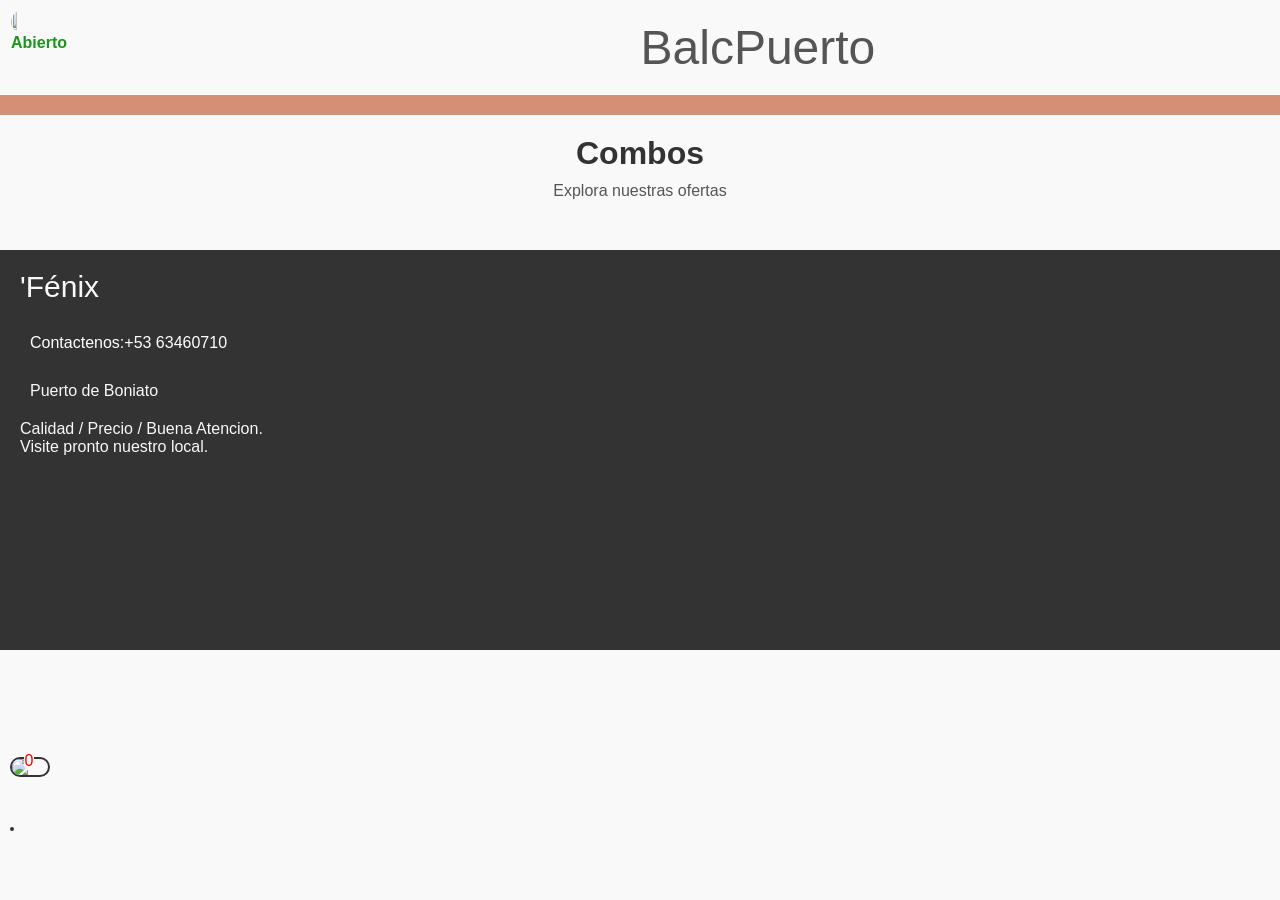
==== commit 126c3959: "Update index.html" ====
--- a/index.html
+++ b/index.html
@@ -3,7 +3,7 @@
 <head>
     <meta charset="UTF-8">
     <meta name="viewport" content="width=device-width, initial-scale=1.0">
-    <title>Dulceria panaderia fenix del toro</title>
+    <title>Balcón del puerto </title>
     <link rel="stylesheet" href="Main.css">
     <link rel="stylesheet" href="detalles_items.css">
 </head>
@@ -15,7 +15,7 @@
         <p><b>Abierto</b></p>
         </div>
         <div class="parrafo_principal">
-        <p>Fénix</p>
+        <p>BalcPuerto</p>
         </div>
     </div>
     <nav id="menu" class="navbar">
@@ -31,7 +31,7 @@
     <!-- Contenido Principal -->
     <main>
     
-        <h1>Dulces</h1>
+        <h1>Combos</h1>
         <p>Explora nuestras ofertas</p>
         
         <div id="contenedor" class="content_main">
@@ -54,13 +54,13 @@
         </button>
         <div id="contenedor_contact_id" class="contenedor_contact">
             <p class="p_botonflotante">Hola sea usted Bienvenido a 
-                nuestra pagina <b>Dulceria/Panaderia Fenix</b>.
+                nuestra pagina <b>Balcón del Puerto</b>.
             </p>
             <p class="p_botonflotante">
-                Contactenos al #56346418
+                Contactenos al #+53 63460663
             </p>
             <P class="p_botonflotante">
-                Nos encontramos en Corona/Esquina San Carlos
+                Nos encontramos en el Puerto de Boniato 
             </P>
         </div>
     </div>
@@ -69,13 +69,13 @@
         <p class="titulo-footer">'Fénix</p>
         <p>
         </p>
-        <P class="contact"><a href="https://wa.me/5363460710?text=Quiero contactarlos">Contactenos:+53 63460710</a></P>
-        <p class="contact">Corona entre San carlos / Santa rita</p>
+        <P class="contact"><a href="https://wa.me/5363460663?text=Quiero contactarlos">Contactenos:+53 63460710</a></P>
+        <p class="contact">Puerto de Boniato</p>
         <p>Calidad / Precio / Buena Atencion.</p>
         <p>Visite pronto nuestro local.</p>
     </footer>
     <script>
-        const categoria_actual = "Dulces";
+        const categoria_actual = "Combos";
     </script>
 <script src="Main.js">
 </script>
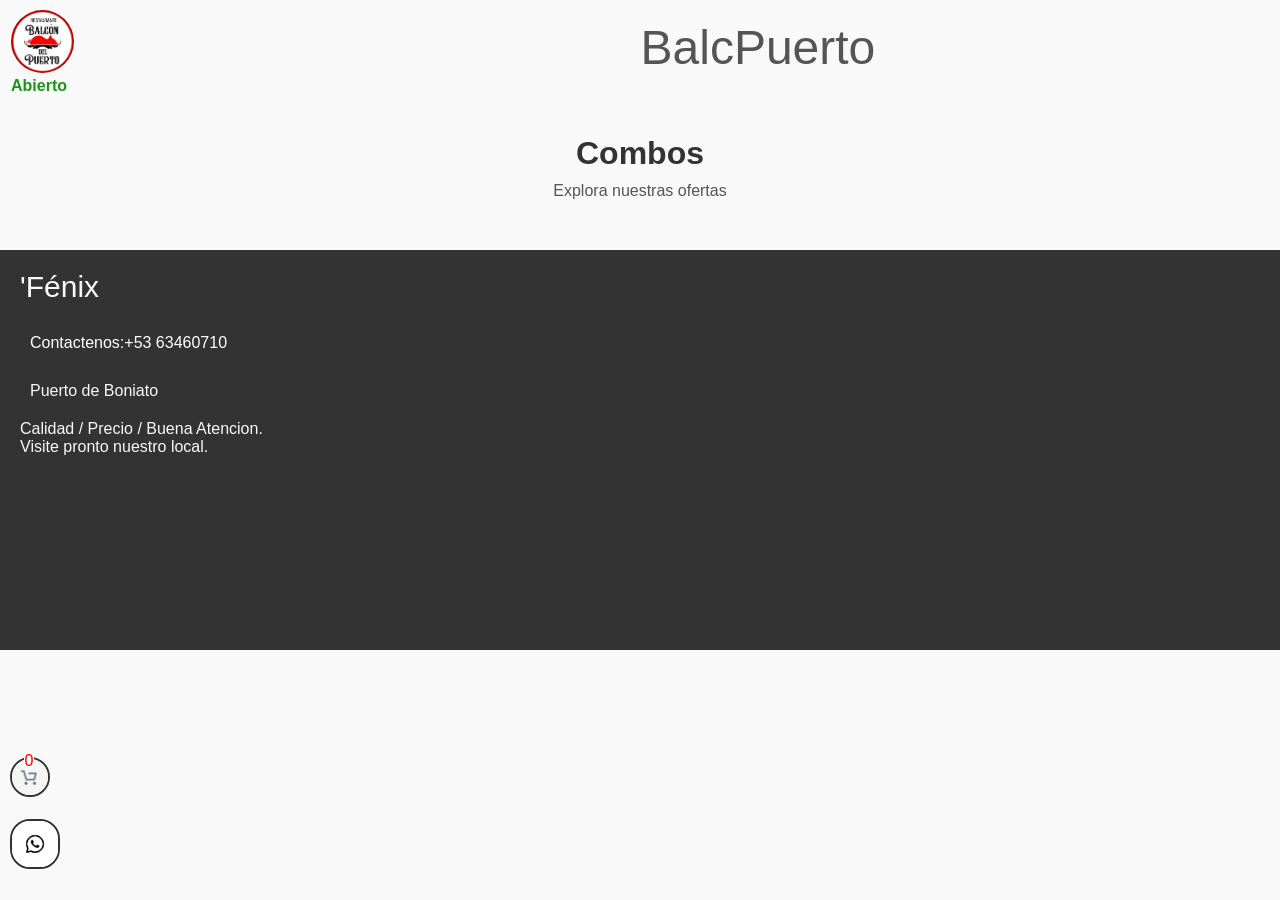
==== commit 54d78a33: "Update index.html" ====
--- a/index.html
+++ b/index.html
@@ -19,11 +19,6 @@
         </div>
     </div>
     <nav id="menu" class="navbar">
-        <div class="items_menu">
-            <div class="menu-scroll">
-                <!--<a href="otros.html" id="otros"class="menu-item">otros</a>-->
-            </div>
-        </div>
         
         </div>
     </nav>
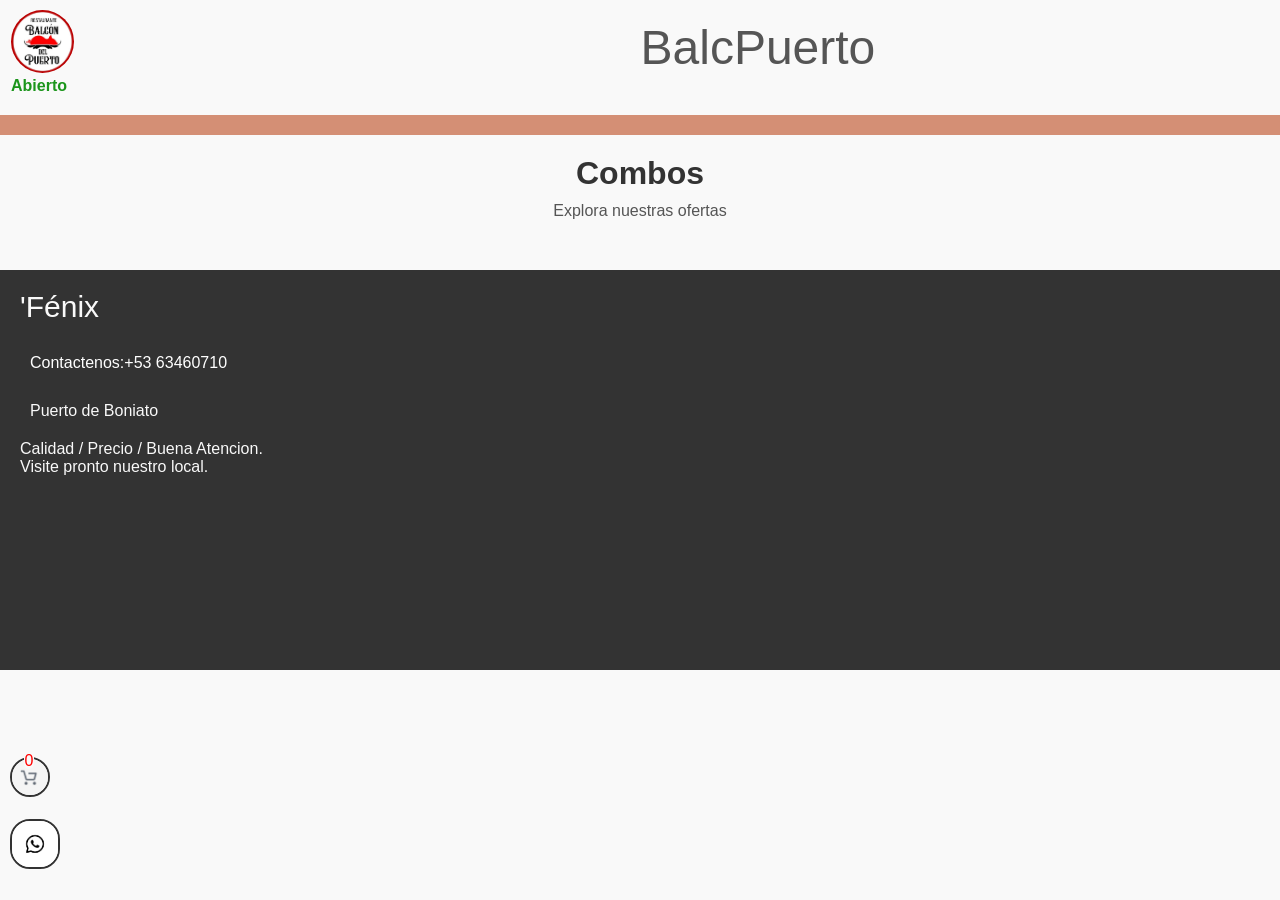
==== commit dce2e0f2: "Update index.html" ====
--- a/index.html
+++ b/index.html
@@ -19,7 +19,9 @@
         </div>
     </div>
     <nav id="menu" class="navbar">
-        
+        <div class="items_menu">
+            <div class="menu-scroll">
+            </div>
         </div>
     </nav>
 
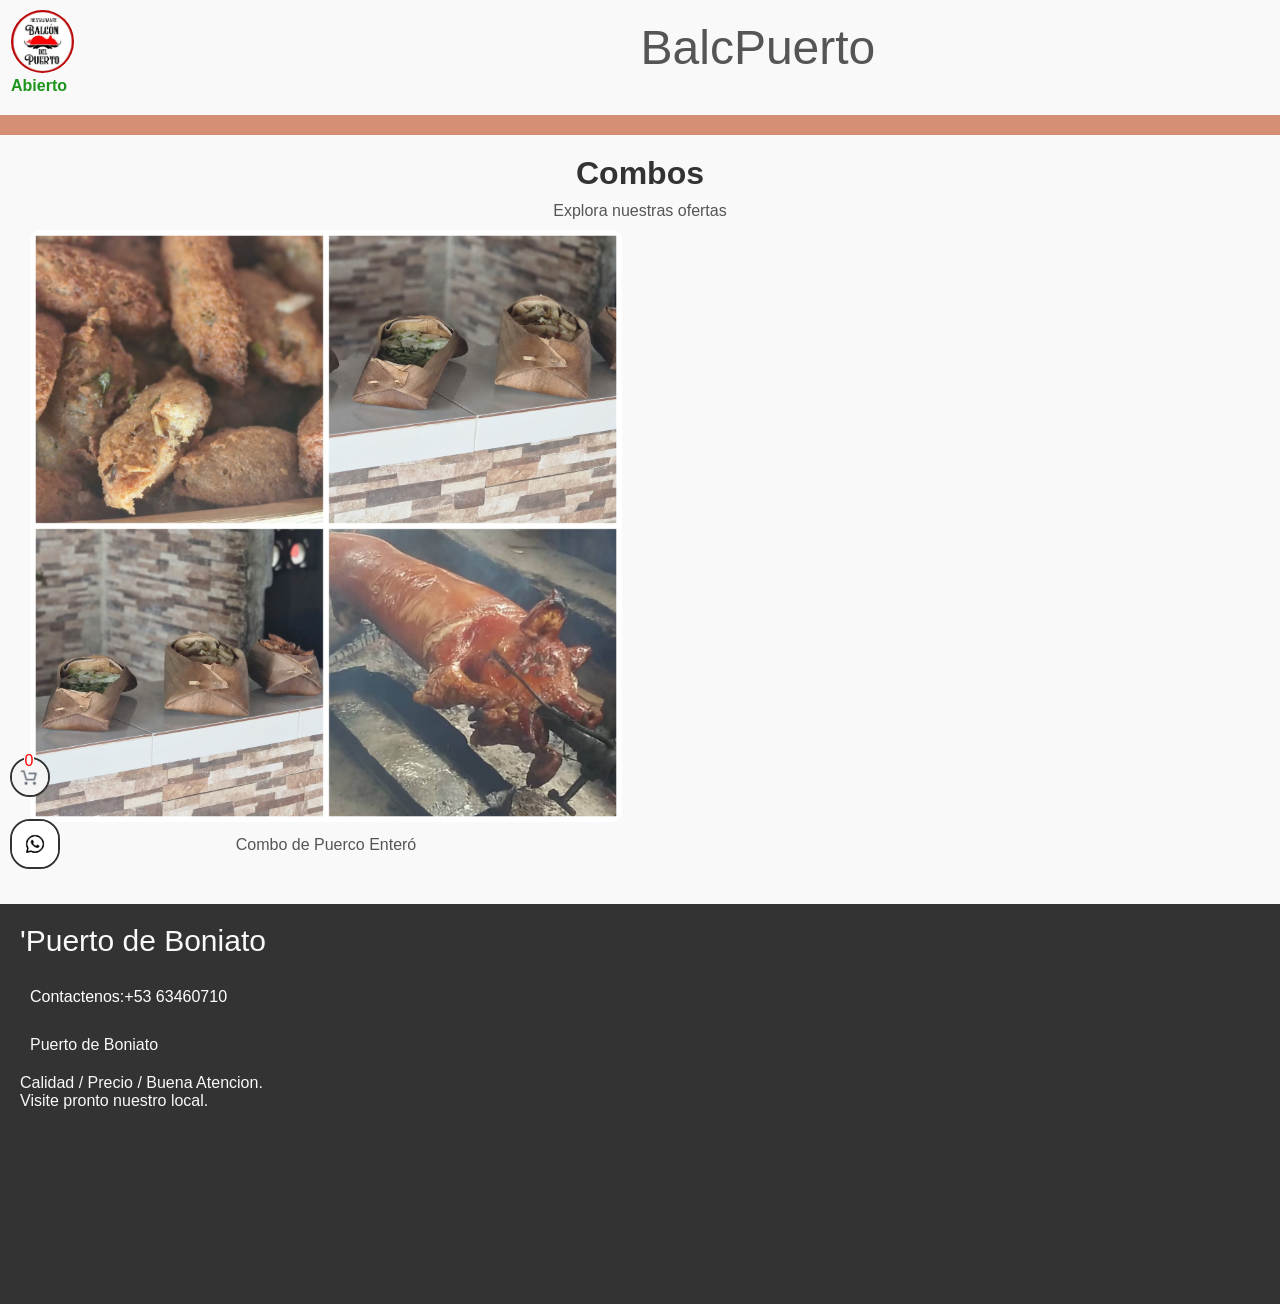
==== commit 7342625e: "Update index.html" ====
--- a/index.html
+++ b/index.html
@@ -63,7 +63,7 @@
     </div>
 
     <footer class="pie_pagina">
-        <p class="titulo-footer">'Fénix</p>
+        <p class="titulo-footer">'Puerto de Boniato</p>
         <p>
         </p>
         <P class="contact"><a href="https://wa.me/5363460663?text=Quiero contactarlos">Contactenos:+53 63460710</a></P>
@@ -72,7 +72,7 @@
         <p>Visite pronto nuestro local.</p>
     </footer>
     <script>
-        const categoria_actual = "Combos";
+        const categoria_actual = "Combo";
     </script>
 <script src="Main.js">
 </script>
